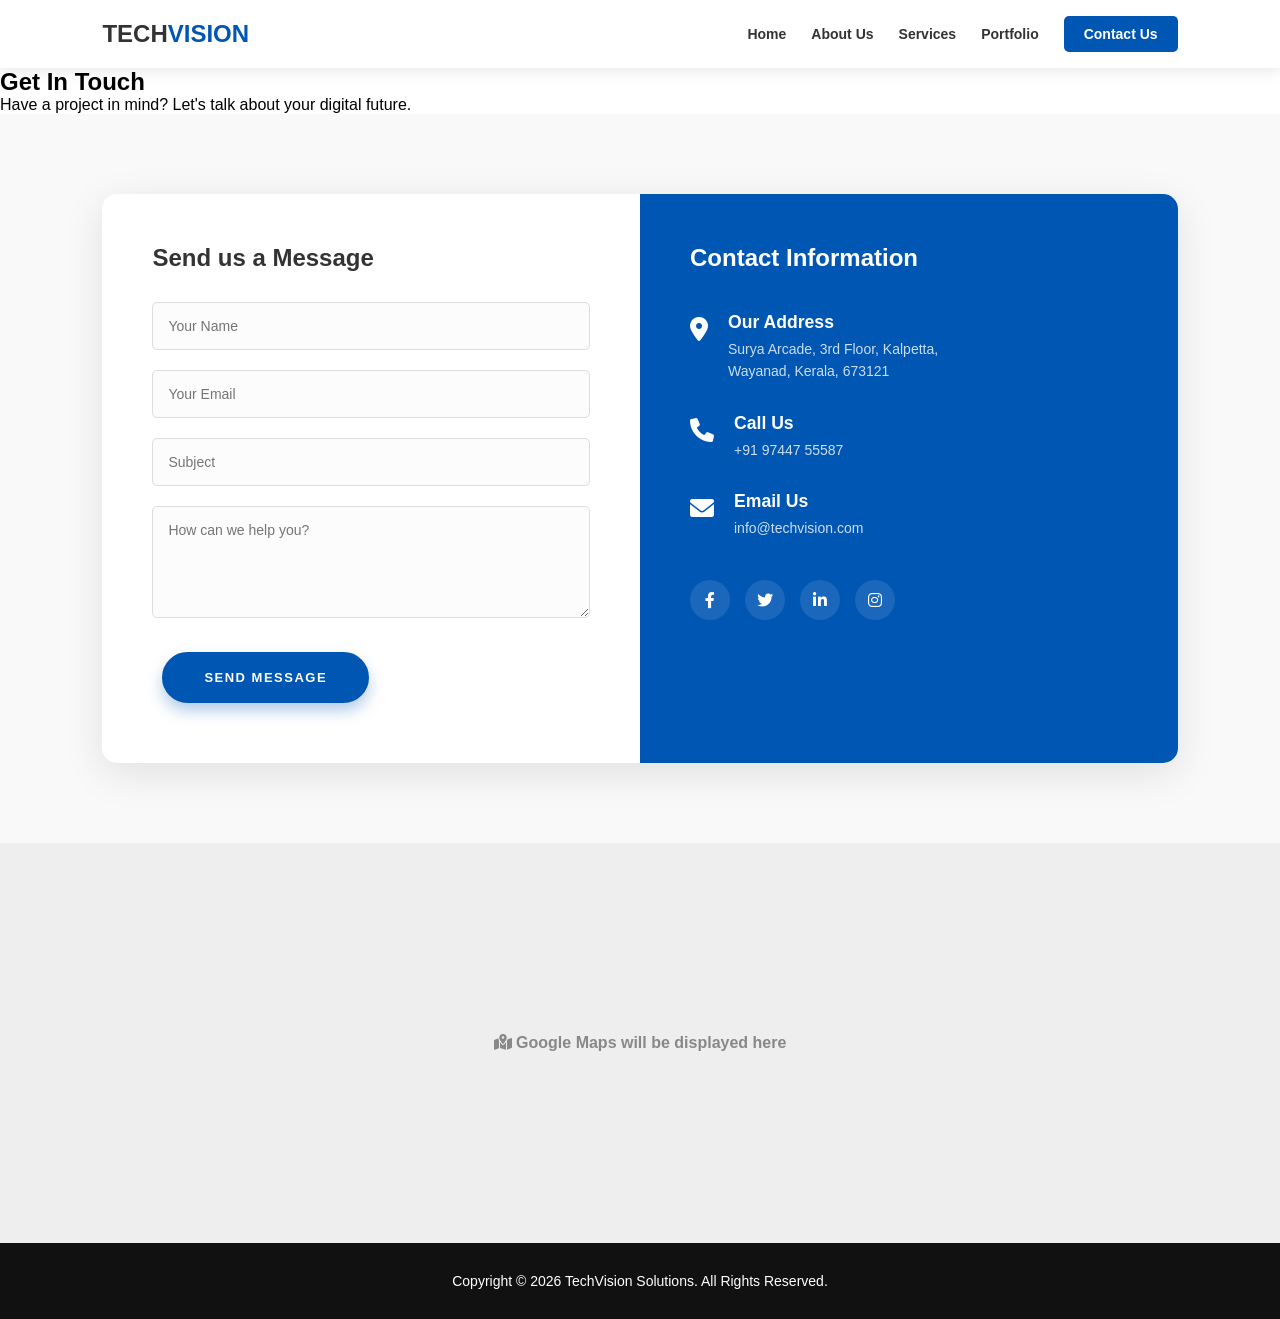
==== contact.html @ 6ecfe0b4 "first save of my static website" ====
<!DOCTYPE html>
<html lang="en">
<head>
    <meta charset="UTF-8">
    <meta name="viewport" content="width=device-width, initial-scale=1.0">
    <title>Contact Us | TechVision Solutions</title>
    <link rel="stylesheet" href="css/style.css">
    <link rel="stylesheet" href="https://cdnjs.cloudflare.com/ajax/libs/font-awesome/6.0.0/css/all.min.css">
</head>
<body>

    <header>
        <nav class="navbar">
            <div class="logo">TECH<span>VISION</span></div>
          <ul class="nav-links">
    <li><a href="index.html">Home</a></li>
    <li><a href="about.html">About Us</a></li>
    <li><a href="services.html">Services</a></li>
    <li><a href="portfolio.html">Portfolio</a></li>
    <li><a href="contact.html" class="contact-btn">Contact Us</a></li>
</ul>
        </nav>
    </header>

    <section class="page-banner">
        <h1>Get In Touch</h1>
        <p>Have a project in mind? Let's talk about your digital future.</p>
        <div class="underline"></div>
    </section>

    <section class="contact-wrapper">
        <div class="contact-container">
            
            <div class="contact-form-box">
                <h2>Send us a Message</h2>
                <form action="#">
                    <div class="input-group">
                        <input type="text" placeholder="Your Name" required>
                    </div>
                    <div class="input-group">
                        <input type="email" placeholder="Your Email" required>
                    </div>
                    <div class="input-group">
                        <input type="text" placeholder="Subject">
                    </div>
                    <div class="input-group">
                        <textarea rows="5" placeholder="How can we help you?" required></textarea>
                    </div>
                    <button type="submit" class="btn-secondary">Send Message</button>
                </form>
            </div>

            <div class="contact-info-box">
                <h2>Contact Information</h2>
                <div class="info-item">
                    <i class="fa-solid fa-location-dot"></i>
                    <div>
                        <h3>Our Address</h3>
                        <p>Surya Arcade, 3rd Floor, Kalpetta,<br>Wayanad, Kerala, 673121</p>
                    </div>
                </div>

                <div class="info-item">
                    <i class="fa-solid fa-phone"></i>
                    <div>
                        <h3>Call Us</h3>
                        <p>+91 97447 55587</p>
                    </div>
                </div>

                <div class="info-item">
                    <i class="fa-solid fa-envelope"></i>
                    <div>
                        <h3>Email Us</h3>
                        <p>info@techvision.com</p>
                    </div>
                </div>

                <div class="social-links">
                    <a href="#"><i class="fa-brands fa-facebook-f"></i></a>
                    <a href="#"><i class="fa-brands fa-twitter"></i></a>
                    <a href="#"><i class="fa-brands fa-linkedin-in"></i></a>
                    <a href="#"><i class="fa-brands fa-instagram"></i></a>
                </div>
            </div>

        </div>
    </section>

    <section class="map-section">
        <div class="map-placeholder">
            <p><i class="fa-solid fa-map-location-dot"></i> Google Maps will be displayed here</p>
        </div>
    </section>

    <footer>
        <p>Copyright &copy; 2026 TechVision Solutions. All Rights Reserved.</p>
    </footer>

</body>
</html>
---- css/style.css ----
/* --- Root Variables & Reset --- */
:root {
    --primary-color: #0056b3; /* Professional Blue */
    --secondary-color: #f8f9fa;
    --dark-color: #333;
    --white: #ffffff;
}

* {
    margin: 0;
    padding: 0;
    box-sizing: border-box;
    font-family: 'Segoe UI', Tahoma, Geneva, Verdana, sans-serif;
}

/* --- Navigation --- */
.navbar {
    display: flex;
    justify-content: space-between;
    align-items: center;
    padding: 20px 8%;
    background: var(--white);
    box-shadow: 0 2px 15px rgba(0,0,0,0.1);
    position: sticky;
    top: 0;
    z-index: 1000;
}

.logo {
    font-size: 24px;
    font-weight: 800;
    color: var(--dark-color);
}

.logo span {
    color: var(--primary-color);
}

.nav-links {
    display: flex;
    list-style: none;
    align-items: center;
}

.nav-links li {
    margin-left: 25px;
}

.nav-links a {
    text-decoration: none;
    color: var(--dark-color);
    font-weight: 600;
    font-size: 14px;
    transition: 0.3s;
}

.nav-links a:hover {
    color: var(--primary-color);
}

.contact-btn {
    background: var(--primary-color);
    color: white !important;
    padding: 10px 20px;
    border-radius: 5px;
}

/* --- Hero Section --- */
.hero {
    height: 80vh;
    background: url('https://images.unsplash.com/photo-1497366216548-37526070297c?auto=format&fit=crop&w=1350&q=80'); /* Professional office background */
    background-size: cover;
    background-position: center;
    position: relative;
    display: flex;
    align-items: center;
    justify-content: center;
    text-align: center;
    color: var(--white);
}

.hero-overlay {
    position: absolute;
    top: 0;
    left: 0;
    width: 100%;
    height: 100%;
    background: rgba(0, 0, 0, 0.6); /* Darkens the image so text is readable */
}

.hero-content {
    position: relative;
    z-index: 1;
    max-width: 800px;
}

.hero-content h4 {
    letter-spacing: 3px;
    margin-bottom: 10px;
}

.hero-content h1 {
    font-size: 3.5rem;
    line-height: 1.2;
    margin-bottom: 20px;
}

.hero-content span {
    color: var(--primary-color);
}

.hero-btns {
    margin-top: 30px;
}

/* --- Re-styled Hero Buttons --- */

.btn-primary, .btn-secondary {
    padding: 16px 40px;
    text-decoration: none;
    font-weight: 700;
    font-size: 13px;
    letter-spacing: 1.5px;
    border-radius: 50px; /* Modern pill shape */
    display: inline-block;
    margin: 10px;
    transition: all 0.4s ease;
    text-transform: uppercase;
}

/* GET A QUOTE (Solid Primary Button) */
.btn-secondary {
    background: var(--primary-color);
    color: white;
    border: 2px solid var(--primary-color);
    box-shadow: 0 8px 15px rgba(0, 86, 179, 0.3); /* Subtle blue glow */
}

.btn-secondary:hover {
    background: #004494;
    border-color: #004494;
    transform: translateY(-3px); /* Hover lift */
    box-shadow: 0 12px 20px rgba(0, 86, 179, 0.4);
}

/* READ MORE (Transparent Ghost Button) */
.btn-primary {
    background: transparent;
    color: white;
    border: 2px solid white;
}

.btn-primary:hover {
    background: white;
    color: var(--primary-color);
    transform: translateY(-3px);
}

/* Responsive adjustment for small screens */
@media (max-width: 600px) {
    .btn-primary, .btn-secondary {
        width: 80%; /* Buttons stack and widen on mobile */
        margin: 10px auto;
    }
}.services-grid {
    display: grid;
    grid-template-columns: repeat(auto-fit, minmax(250px, 1fr));
    gap: 30px;
}

.service-card {
    background: white;
    padding: 40px 30px;
    text-align: center;
    border-radius: 8px;
    box-shadow: 0 5px 20px rgba(0,0,0,0.05);
    transition: 0.3s;
}

.service-card i {
    font-size: 40px;
    color: var(--primary-color);
    margin-bottom: 20px;
}

.service-card h3 {
    margin-bottom: 15px;
}

.service-card p {
    font-size: 14px;
    color: #666;
    margin-bottom: 20px;
}

.service-card a {
    text-decoration: none;
    color: var(--primary-color);
    font-weight: bold;
    font-size: 13px;
}

.service-card:hover {
    transform: translateY(-10px);
    box-shadow: 0 15px 30px rgba(0,0,0,0.1);
}

/* --- Footer --- */
footer {
    padding: 30px;
    text-align: center;
    background: #111;
    color: white;
    font-size: 14px;
}
/* ==========================================
   1. BASE STYLES (The Reset)
   ========================================== */
* { margin: 0; padding: 0; box-sizing: border-box; ... }

/* ==========================================
   2. SHARED COMPONENTS (Navbar & Footer)
   ========================================== */
.navbar { ... }
.logo { ... }
footer { ... }

/* ==========================================
   3. HOMEPAGE STYLES (Hero & Services)
   ========================================== */
.hero { ... }
.services-grid { ... }

/* ==========================================
   4. ABOUT PAGE STYLES (New Code)
   ========================================== */
.page-banner { ... }
.about-section { ... }
/* This is where you paste the code I just gave you! */
/* --- Services Page Specific Styles --- */

.services-detail {
    padding: 80px 10%;
}

.service-row {
    display: flex;
    align-items: center;
    gap: 60px;
    margin-bottom: 100px;
}

/* This class flips the order so the page looks "zigzag" */
.service-row.reverse {
    flex-direction: row-reverse;
}

.service-icon-box {
    flex: 1;
    background: #f8f9fa;
    height: 300px;
    display: flex;
    align-items: center;
    justify-content: center;
    border-radius: 20px;
    transition: 0.3s;
}

.service-icon-box i {
    font-size: 100px;
    color: var(--primary-color);
}

.service-info {
    flex: 1;
}

.service-info h2 {
    font-size: 2.2rem;
    margin-bottom: 20px;
    color: var(--dark-color);
}

.service-info p {
    color: #666;
    margin-bottom: 20px;
    line-height: 1.8;
}

.service-info ul {
    list-style: none;
}

.service-info ul li {
    margin-bottom: 10px;
    font-weight: 600;
    display: flex;
    align-items: center;
    gap: 10px;
}

.service-info ul li i {
    color: #28a745; /* Green checkmark */
}

/* Call to Action Section */
.cta-section {
    background: #000;
    color: white;
    padding: 80px 20px;
    text-align: center;
}

.cta-section h2 {
    margin-bottom: 30px;
    font-size: 2rem;
}

/* Responsive for Mobile */
@media (max-width: 768px) {
    .service-row, .service-row.reverse {
        flex-direction: column;
        text-align: center;
        gap: 30px;
    }
    
    .service-icon-box {
        width: 100%;
        height: 200px;
    }
}
/* --- Portfolio Page Specific Styles --- */

.portfolio-section {
    padding: 60px 8%;
}

.portfolio-grid {
    display: grid;
    grid-template-columns: repeat(auto-fit, minmax(300px, 1fr));
    gap: 30px;
}

.portfolio-item {
    background: #fff;
    border-radius: 12px;
    overflow: hidden;
    box-shadow: 0 5px 15px rgba(0,0,0,0.08);
    transition: 0.3s;
}

.portfolio-img {
    position: relative;
    height: 250px;
    overflow: hidden;
}

.portfolio-img img {
    width: 100%;
    height: 100%;
    object-fit: cover;
    transition: 0.5s ease;
}

/* The Overlay that appears on hover */
.portfolio-overlay {
    position: absolute;
    top: 0;
    left: 0;
    width: 100%;
    height: 100%;
    background: rgba(0, 86, 179, 0.8); /* Primary color with transparency */
    display: flex;
    align-items: center;
    justify-content: center;
    opacity: 0;
    transition: 0.4s;
}

.view-link {
    color: white;
    text-decoration: none;
    border: 2px solid white;
    padding: 10px 20px;
    font-weight: bold;
    text-transform: uppercase;
    font-size: 12px;
}

/* Hover Actions */
.portfolio-item:hover .portfolio-overlay {
    opacity: 1;
}

.portfolio-item:hover img {
    transform: scale(1.1);
}

.portfolio-item:hover {
    transform: translateY(-5px);
}

/* Portfolio Text Info */
.portfolio-info {
    padding: 20px;
}

.portfolio-info span {
    color: var(--primary-color);
    font-size: 12px;
    font-weight: 700;
    text-transform: uppercase;
    display: block;
    margin-bottom: 5px;
}

.portfolio-info h3 {
    font-size: 1.2rem;
    color: var(--dark-color);
}
/* --- Contact Page Specific Styles --- */

.contact-wrapper {
    padding: 80px 8%;
    background-color: #f9f9f9;
}

.contact-container {
    display: flex;
    background: #fff;
    border-radius: 15px;
    overflow: hidden;
    box-shadow: 0 10px 40px rgba(0,0,0,0.1);
}

.contact-form-box, .contact-info-box {
    padding: 50px;
    flex: 1;
}

/* Left Side: Form */
.contact-form-box h2 {
    margin-bottom: 30px;
    color: var(--dark-color);
}

.input-group {
    margin-bottom: 20px;
}

.input-group input, .input-group textarea {
    width: 100%;
    padding: 15px;
    border: 1px solid #ddd;
    border-radius: 5px;
    background-color: #fcfcfc;
    font-size: 14px;
    outline: none;
    transition: 0.3s;
}

.input-group input:focus, .input-group textarea:focus {
    border-color: var(--primary-color);
    box-shadow: 0 0 5px rgba(0, 86, 179, 0.2);
}

/* Right Side: Info */
.contact-info-box {
    background-color: var(--primary-color);
    color: white;
}

.contact-info-box h2 {
    margin-bottom: 40px;
}

.info-item {
    display: flex;
    gap: 20px;
    margin-bottom: 30px;
}

.info-item i {
    font-size: 24px;
    margin-top: 5px;
}

.info-item h3 {
    font-size: 1.1rem;
    margin-bottom: 5px;
}

.info-item p {
    font-size: 14px;
    opacity: 0.8;
    line-height: 1.6;
}

/* Social Media Icons */
.social-links {
    margin-top: 40px;
    display: flex;
    gap: 15px;
}

.social-links a {
    width: 40px;
    height: 40px;
    background: rgba(255,255,255,0.1);
    color: white;
    display: flex;
    align-items: center;
    justify-content: center;
    border-radius: 50%;
    text-decoration: none;
    transition: 0.3s;
}

.social-links a:hover {
    background: white;
    color: var(--primary-color);
}

/* Map Section */
.map-placeholder {
    height: 400px;
    background: #eee;
    display: flex;
    align-items: center;
    justify-content: center;
    color: #888;
    font-weight: bold;
}

/* Responsive */
@media (max-width: 900px) {
    .contact-container {
        flex-direction: column;
    }
    .contact-form-box, .contact-info-box {
        padding: 30px;
    }
}
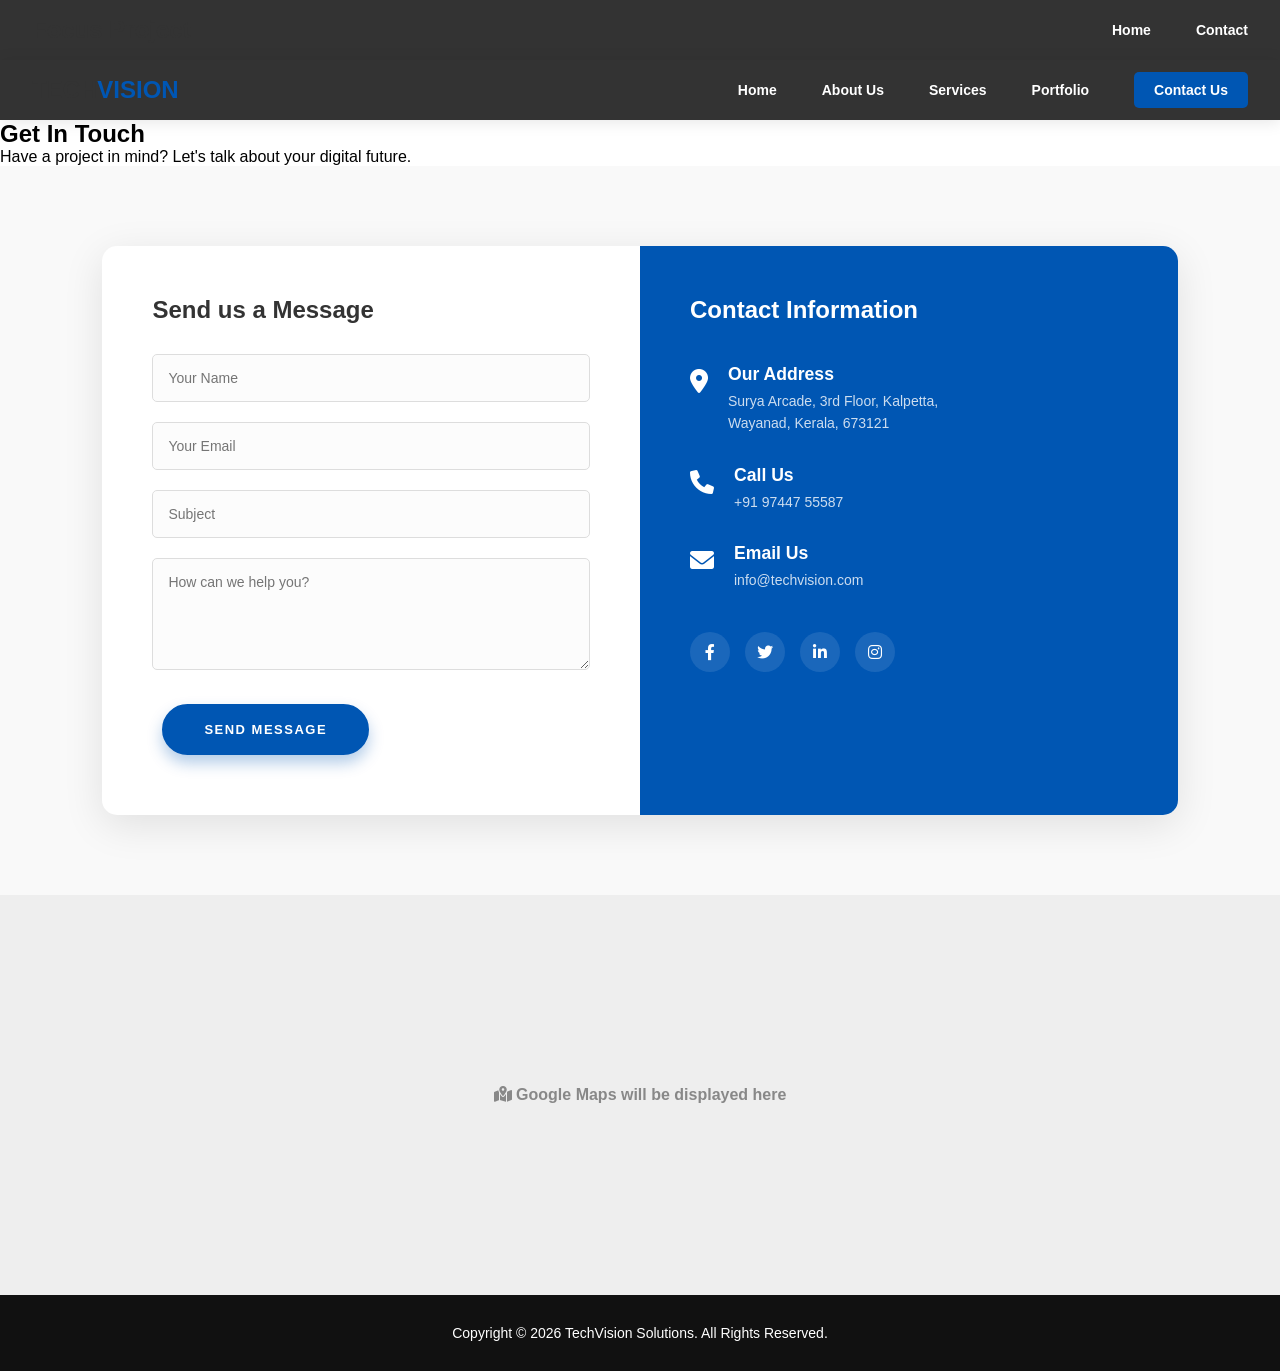
==== commit daeded01: "Added navigation bar to all pages" ====
--- a/contact.html
+++ b/contact.html
@@ -8,6 +8,13 @@
     <link rel="stylesheet" href="https://cdnjs.cloudflare.com/ajax/libs/font-awesome/6.0.0/css/all.min.css">
 </head>
 <body>
+    <nav class="navbar">
+    <div class="logo">Focus Project</div>
+    <ul class="nav-links">
+        <li><a href="index.html">Home</a></li>
+        <li><a href="contact.html">Contact</a></li>
+    </ul>
+</nav>
 
     <header>
         <nav class="navbar">
--- a/css/style.css
+++ b/css/style.css
@@ -540,4 +540,34 @@
     .contact-form-box, .contact-info-box {
         padding: 30px;
     }
+}
+/* --- FOOTER SECTION --- */
+.main-footer {
+    background-color: #333;
+    /* ... the rest of your code ... */
+}
+/* --- NAVIGATION BAR STYLES --- */
+.navbar {
+    display: flex;
+    justify-content: space-between;
+    align-items: center;
+    background-color: #333;
+    padding: 1rem 2rem;
+    color: white;
+}
+
+.nav-links {
+    display: flex;
+    list-style: none;
+    gap: 20px;
+}
+
+.nav-links a {
+    color: white;
+    text-decoration: none;
+    font-weight: bold;
+}
+
+.nav-links a:hover {
+    color: #ff9900; /* Turns orange when you point at it */
 }
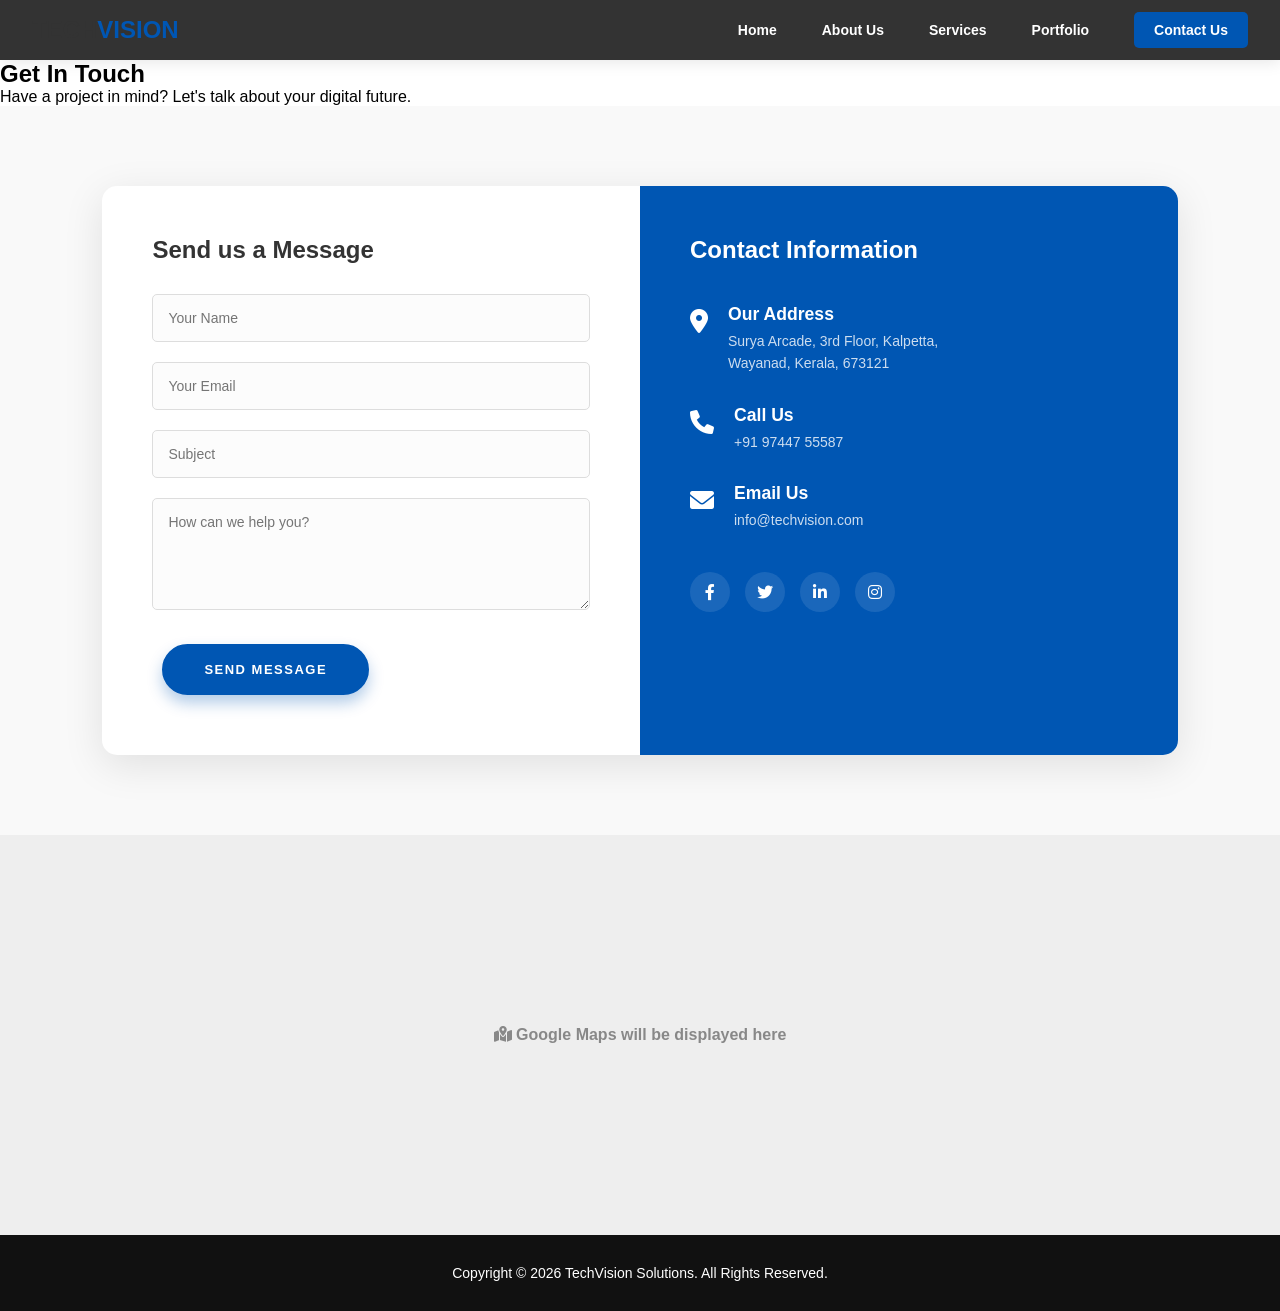
==== commit 602a1b71: "Removed extra navbar and fixed template links" ====
--- a/contact.html
+++ b/contact.html
@@ -8,13 +8,7 @@
     <link rel="stylesheet" href="https://cdnjs.cloudflare.com/ajax/libs/font-awesome/6.0.0/css/all.min.css">
 </head>
 <body>
-    <nav class="navbar">
-    <div class="logo">Focus Project</div>
-    <ul class="nav-links">
-        <li><a href="index.html">Home</a></li>
-        <li><a href="contact.html">Contact</a></li>
-    </ul>
-</nav>
+
 
     <header>
         <nav class="navbar">
--- a/css/style.css
+++ b/css/style.css
@@ -567,7 +567,3 @@
     text-decoration: none;
     font-weight: bold;
 }
-
-.nav-links a:hover {
-    color: #ff9900; /* Turns orange when you point at it */
-}
